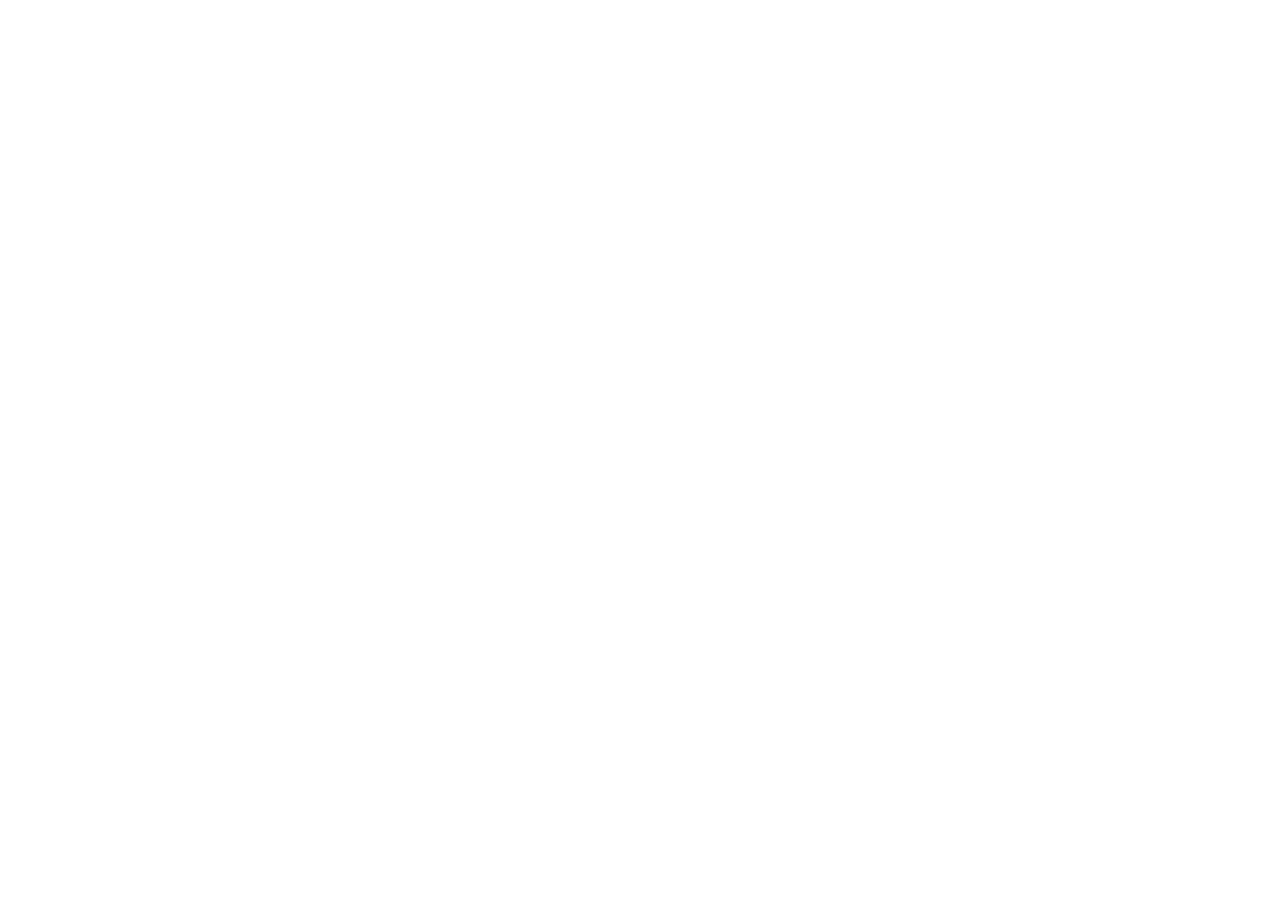
==== review.html @ 6b127b01 "Create review.html" ====
<!DOCTYPE html>
<html lang="en">
<head>
    <meta charset="UTF-8">
    <meta http-equiv="X-UA-Compatible" content="IE=edge">
    <meta name="viewport" content="width=device-width, initial-scale=1.0">
    <title>Review</title>
</head>
<body>
    
</body>
</html>
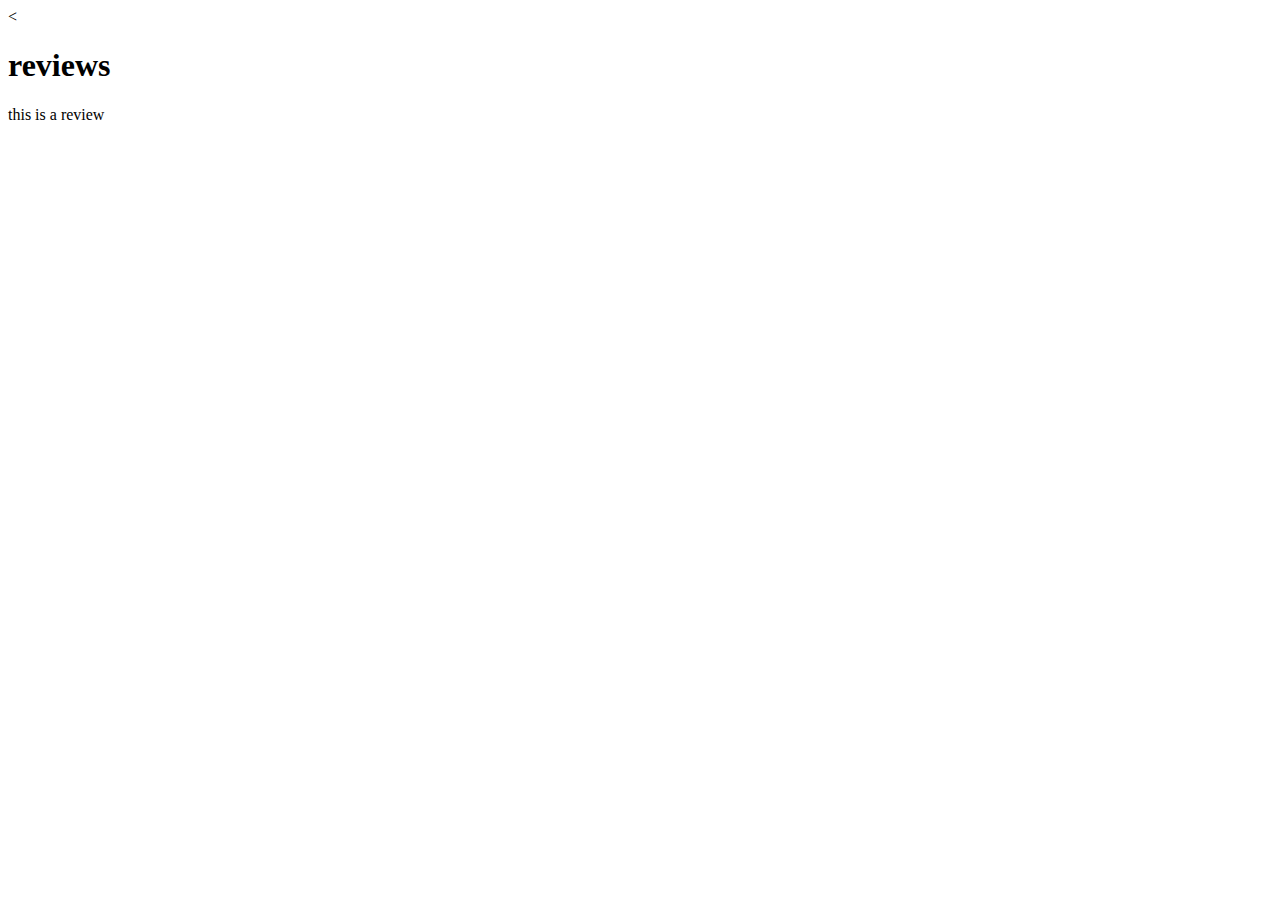
==== commit c3cde3d7: "added" ====
--- a/review.html
+++ b/review.html
@@ -7,6 +7,7 @@
     <title>Review</title>
 </head>
 <body>
-    
+    <<h1>reviews</h1>
+    <p>this is a review</p>
 </body>
 </html>